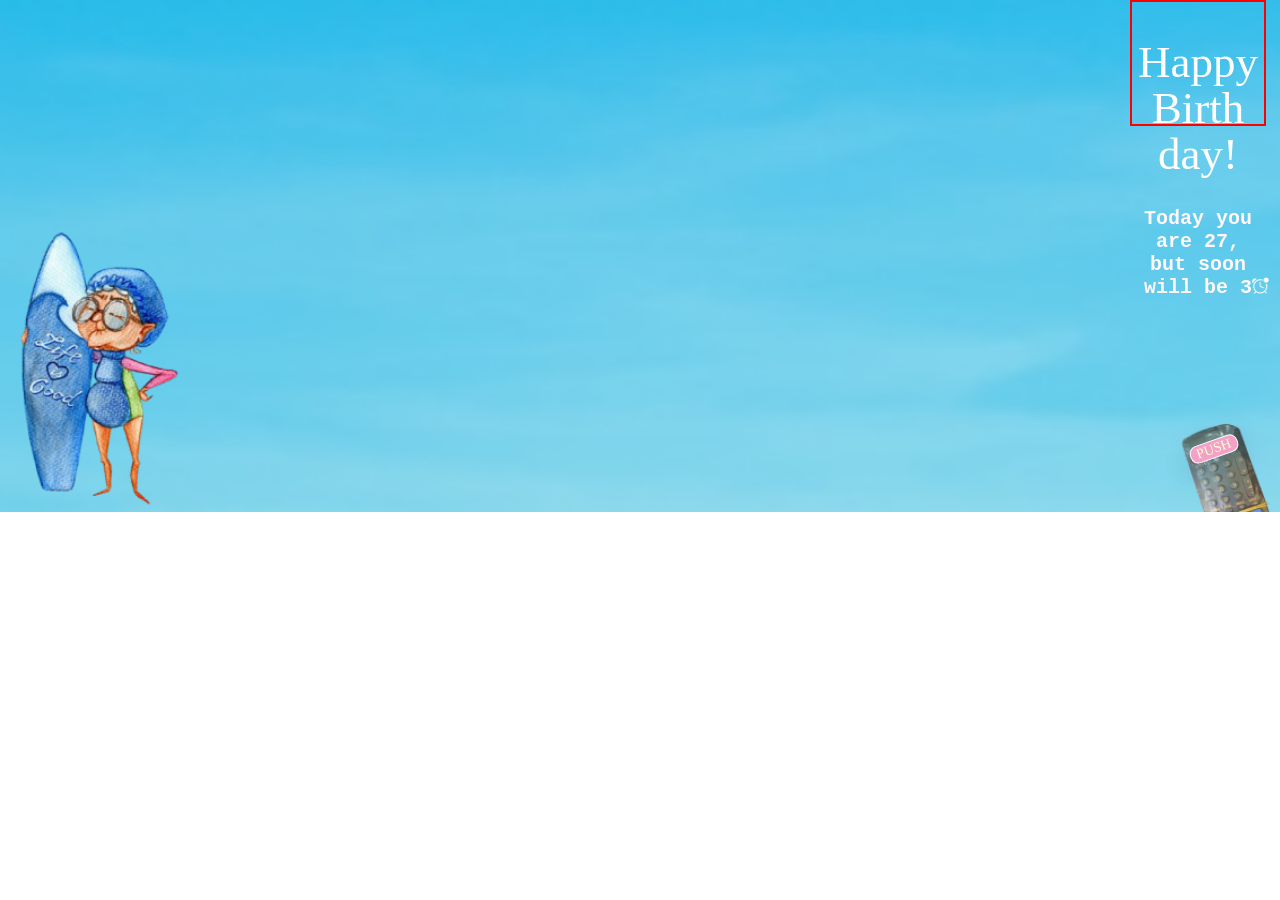
==== index.html @ 4af7104e "start" ====
<!DOCTYPE html>
<html lang="en">
<head>
    <meta charset="UTF-8">
    <meta http-equiv="X-UA-Compatible" content="IE=edge">
    <meta name="viewport" content="width=device-width, initial-scale=1.0">
    <link rel="stylesheet" href="./css/styile.css">
    <link href="//db.onlinewebfonts.com/c/0c882b5dadf75021f479c43aedb42f28?family=SoapW00-Shirt" rel="stylesheet"
        type="text/css" />
    <title>Document</title>
</head>
<body>
    <div class="hero container">
        <div class="container-size">
            <h1 class="hero-title">Happy Birth day!</h1>
    
             <p class="hero-discription">Today you are 27, but soon will be 3<img class="icons" src="./imadge/clarity_alarm-clock-outline-badged.png" alt="clock" width="19" height="19"></img></p>
        </div>
        <div class="flex-img">
            <img class="img" src="./imadge/grandmother.png" alt="grandmother" width="227" height="302">
            <img class="img-pult" src="./imadge/pult.png" alt="pult" width="120" height="111">
        </div>
        <button class="btn" type="button" data-modal-open >PUSH</button>
    </div>

    <div class="container backdrop is-hidden" data-modal>
        <div class="modal">
            <p class="modal-discription">Дорогенька, я тобі бажаю бути сміливою проживати життя, про яке мріяла, хай попереду буде багато приємних вражень,
            коханих людей і нових перемог(зверни увагу бабуся на малюнку, здається вона вміє плавати, ні на що не натякую), живи,
            радій, пробуй щось нове і ніколи не втомляйся дивуватися і насолоджуватися життям!</p>
            <button type="button" class="btn-modal" data-modal-open2 >PUSH</button>

        </div>

    </div>

    <div class="container backdrop2 is-hidden" data-modal2>
        <div class="modal2">
            <div class="modal-size-2">
                <p class="modal-discription2">Люблю тебя, всегда твоя подружка, та, которая с ребенком!</p>
            </div>
            <div class="img-size">
                <img class="modal2-svg" src="./imadge/openmoji_plaster.svg" alt="plaster">
                <img class="modal2-img" src="./imadge/starushki.jpg" alt="starushk" width="216" height="194">
                <p class="modal2-paragraph" >Let’s celebrate your 80 together</p>
            </div>
    
        </div>
    
    </div>

    <script src="./index.js/modal.js" type="module"></script>
    <script src="./index.js/last-modal.js" type="module"></script>

</body>
</html>
---- css/styile.css ----
@import url(//db.onlinewebfonts.com/c/0c882b5dadf75021f479c43aedb42f28?family=SoapW00-Shirt);
@font-face {
    font-family: "SoapW00-Shirt";
    src: url("//db.onlinewebfonts.com/t/0c882b5dadf75021f479c43aedb42f28.eot");
    src: url("//db.onlinewebfonts.com/t/0c882b5dadf75021f479c43aedb42f28.eot?#iefix") 
    format("embedded-opentype"), url("//db.onlinewebfonts.com/t/0c882b5dadf75021f479c43aedb42f28.woff2") 
    format("woff2"), url("//db.onlinewebfonts.com/t/0c882b5dadf75021f479c43aedb42f28.woff") 
    format("woff"), url("//db.onlinewebfonts.com/t/0c882b5dadf75021f479c43aedb42f28.ttf") 
    format("truetype"), url("//db.onlinewebfonts.com/t/0c882b5dadf75021f479c43aedb42f28.svg#SoapW00-Shirt") 
    format("svg");
}


body {
    font-family: "Soap" , "Courier New", sans-serif;
    margin: 0 auto;
    padding: 0;
    box-sizing: border-box;
}


.list {
    list-style: none;
}

.link {
    text-decoration: none;
}

p,
h1,
h2,
h3 {
    margin: 0;
}

ul {
    margin: 0;
    padding-left: 0;
}

button {
    cursor: pointer;
}

img {
    display: block;
    margin: 0;
}

.container {
    position: relative;
    min-width: 320px;
    /* min-height: 512px; */
    /* border: 1px solid #F4A1C7; */

}

.hero {
    background-image: url(../imadge/hero.png);
    background-size: cover;
    background-repeat: no-repeat;
    flex-grow: 1;
    text-align: right;
    padding-right: 14px;
}

.container-size {
    width: 132px;
    height: 122px;
    margin-left: auto;
    border: 2px solid red;
        
}

.hero-title {
    font-family: "Soap";
    font-style: normal;
    font-weight: 400;
    font-size: 45px;
    line-height: 46px;
    text-align: center;
    padding-top: 37px;
    color: #FFFFFF;
    padding-bottom: 30px;
}

.hero-discription {
    position: relative;
    font-family: "Courier New";
    font-style: normal;
    font-weight: 700;        
    font-size: 20px;
    line-height: 23px;
    text-align: center;
    color: #FFF7F7;
}



.flex-img {
    display: flex;
}
.img {
    padding-top: 84px;
    
}
.img-pult{
    position: absolute;
        bottom: 0;
        right: 0;
  
}

.icons {
    position: absolute;
    bottom: 3px;
    right: -6px;
}

.btn {
    position: absolute;
        bottom: 54px;
        right: 41px;
    background: #F4A1C7;
    border: 1px solid #FFFFFF;
    box-shadow: 0px 8px 30px rgba(0, 0, 0, 0.25);
    border-radius: 8px;
    transform: rotate(-18.91deg);
    font-family: 'Soap';
    font-style: normal;
    font-weight: 400;
    font-size: 14px;
    line-height: 14px;
    text-align: center;

    color: #FDFFD5;

    transform: rotate(-19.49deg);
}
.is-hidden {
    opacity: 0;
    pointer-events: none;
    visibility: hidden;
}

.backdrop {
    /* min-width: 100vh; */
    position: fixed;
    top: 0;
    z-index: 7;
    /* margin: auto; */
    width: 100%;
    height: 512px;
    background-image: url(../imadge/group-6.png);
    background-size: cover;
        background-repeat: no-repeat;
        flex-grow: 1;
    transition: opacity 500ms, visibility 500ms;
}

.modal {
    margin: 0 auto;
    padding: 38px 37px 12px 37px;
    display: flex;
    flex-direction: column;
        flex-wrap: wrap;
        align-content: center;
        align-items: center;
}

.modal-discription {
    font-family: 'Courier New';
        font-style: normal;
        font-weight: 700;
        font-size: 20px;
        line-height: 23px;
        text-align: center;
        color: #FFF7F7;
        margin-bottom: 12px;
}

.btn-modal {
    width: 144px;
        height: 33px;
    /* margin-left: auto 0 ; */
    background: #F4A1C7;
        border: 1px solid #FFFFFF;
        border-radius: 8px;
        font-family: 'Soap';
            font-style: normal;
            font-weight: 400;
            font-size: 20px;
            line-height: 20px;
            text-align: center;
            letter-spacing: 0.1em;
        text-align: center;
            color: #FFFFFF;
            margin-bottom: 16px;
}

.backdrop2 {
    /* min-width: 320px; */
    position: fixed;
    top: 0;
    z-index: 7;
    /* margin: auto; */
    width: 100%;
    height: 512px;
    background: linear-gradient(180deg, rgba(46, 193, 228, 0.8) 0%, rgba(253, 255, 213, 0.8) 100%);
    background-image: url(../imadge/group-7.png);
    background-size: cover;
        background-repeat: no-repeat;
        flex-grow: 1;
    transition: opacity 500ms, visibility 500ms;
}


.modal2 {
    padding: 37px 28px 99px 28px;
    display: flex;
    flex-direction: column;
    flex-wrap: wrap;
    align-content: center;
    align-items: center;
}

.modal-size-2 {
    width: 243px;
    height: 63px;
}

.modal-discription2 {
    font-family: 'Courier New';
        font-style: normal;
        font-weight: 700;
        font-size: 20px;
        line-height: 23px;
        text-align: center;
        color: #FFF7F7;
        /* margin-bottom: 61px; */
}

.img-size {
    display: flex;
    flex-direction: column;
    /* padding-top: 21px; */
    /* justify-content: center; */
    align-items: center;
    margin-top: 61px;
    width: 264px;
    height: 246px;
    border: 1px solid red;
    background-color: #FFFFFF;

}

.modal2-img {
    margin-top: 21px;
}

.modal2-svg{
    position: absolute;
    left: 0;
    top: 105px;
}

.modal2-paragraph {
    font-family: 'Soap';
        font-style: normal;
        font-weight: 400;
        font-size: 11px;
        line-height: 11px;
        text-align: center;
        margin-top: 10px;
        color: #6397C7;
}
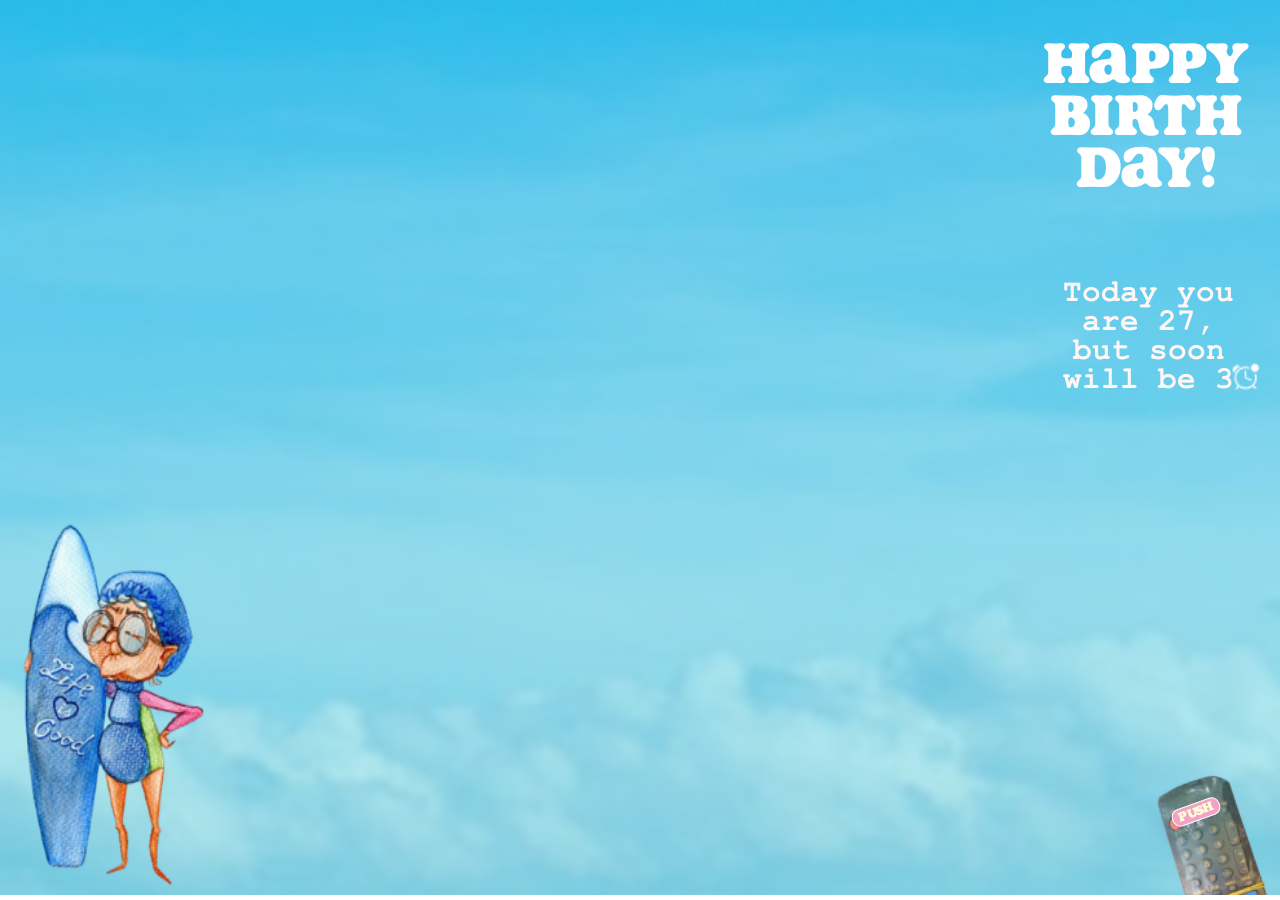
==== commit 1f766155: "change 3" ====
--- a/index.html
+++ b/index.html
@@ -13,12 +13,17 @@
     <div class="hero container">
         <div class="container-size">
             <h1 class="hero-title">Happy Birth day!</h1>
-    
-             <p class="hero-discription">Today you are 27, but soon will be 3<img class="icons" src="./imadge/clarity_alarm-clock-outline-badged.png" alt="clock" width="19" height="19"></img></p>
         </div>
+
+        <div class="cintainer-size-2">
+             <p class="hero-discription">Today you are 27, but soon will be 3
+                <img class="icons" src="./imadge/clarity_alarm-clock-outline-badged.png" alt="clock" width="30" height="30"></img>
+            </p>
+        </div>
+
         <div class="flex-img">
-            <img class="img" src="./imadge/grandmother.png" alt="grandmother" width="227" height="302">
-            <img class="img-pult" src="./imadge/pult.png" alt="pult" width="120" height="111">
+            <img class="img" src="./imadge/grandmother.png" alt="grandmother" width="260" height="400">
+            <img class="img-pult" src="./imadge/pult.png" alt="pult" width="150" height="150">
         </div>
         <button class="btn" type="button" data-modal-open >PUSH</button>
     </div>
@@ -41,7 +46,7 @@
             </div>
             <div class="img-size">
                 <img class="modal2-svg" src="./imadge/openmoji_plaster.svg" alt="plaster">
-                <img class="modal2-img" src="./imadge/starushki.jpg" alt="starushk" width="216" height="194">
+                <img class="modal2-img" src="./imadge/starushki.jpg" alt="starushk" width="269" height="235">
                 <p class="modal2-paragraph" >Let’s celebrate your 80 together</p>
             </div>
     
--- a/css/styile.css
+++ b/css/styile.css
@@ -1,18 +1,48 @@
-@import url(//db.onlinewebfonts.com/c/0c882b5dadf75021f479c43aedb42f28?family=SoapW00-Shirt);
+
+/** Generated by FG **/
 @font-face {
-    font-family: "SoapW00-Shirt";
-    src: url("//db.onlinewebfonts.com/t/0c882b5dadf75021f479c43aedb42f28.eot");
-    src: url("//db.onlinewebfonts.com/t/0c882b5dadf75021f479c43aedb42f28.eot?#iefix") 
-    format("embedded-opentype"), url("//db.onlinewebfonts.com/t/0c882b5dadf75021f479c43aedb42f28.woff2") 
-    format("woff2"), url("//db.onlinewebfonts.com/t/0c882b5dadf75021f479c43aedb42f28.woff") 
-    format("woff"), url("//db.onlinewebfonts.com/t/0c882b5dadf75021f479c43aedb42f28.ttf") 
-    format("truetype"), url("//db.onlinewebfonts.com/t/0c882b5dadf75021f479c43aedb42f28.svg#SoapW00-Shirt") 
-    format("svg");
+    font-family: 'Soap';
+    src: url('../fonts//Soap Regular.eot');
+    src: local('вє'), url('../fonts//Soap Regular.woff') format('woff'), url('../fonts//Soap Regular.ttf') format('truetype'), url('../fonts//Soap Regular.svg') format('svg');
+    font-weight: normal;
+    font-style: normal;
+}
+
+/* @font-face {
+    font-family: 'Courier New';
+    src: url('../../fonts/couriercyrps.eot');
+    src: local('вє'), url('../fonts/couriercyrps.woff') format('woff'), url('../fonts/couriercyrps.ttf') format('truetype'), url('../fonts/couriercyrps.svg') format('svg');
+    font-weight: 700;
+    font-style: normal;
+} */
+
+@font-face {
+    font-family: 'Courier New';
+    src: url('../fonts/couriercyrps_bold.eot');
+    src: local('вє'), url('../fonts/couriercyrps_bold.woff') format('woff'), url('../fonts/couriercyrps_bold.ttf') format('truetype'), url('../fonts/couriercyrps_bold.svg') format('svg');
+    font-weight: 700;
+    font-style: normal;
+}
+
+@font-face {
+    font-family: 'Conv_couriercyrps_boldinclined';
+    src: url('../fonts/couriercyrps_boldinclined.eot');
+    src: local('вє'), url('../fonts/couriercyrps_boldinclined.woff') format('woff'), url('../fonts/couriercyrps_boldinclined.ttf') format('truetype'), url('../fonts/couriercyrps_boldinclined.svg') format('svg');
+    font-weight: normal;
+    font-style: normal;
+}
+
+@font-face {
+    font-family: 'Conv_couriercyrps_inclined';
+    src: url('../fonts/couriercyrps_inclined.eot');
+    src: local('вє'), url('../fonts/couriercyrps_inclined.woff') format('woff'), url('../fonts/couriercyrps_inclined.ttf') format('truetype'), url('../fonts/couriercyrps_inclined.svg') format('svg');
+    font-weight: normal;
+    font-style: normal;
 }
 
 
 body {
-    font-family: "Soap" , "Courier New", sans-serif;
+    font-family: "Soap" "Courier New", sans-serif;
     margin: 0 auto;
     padding: 0;
     box-sizing: border-box;
@@ -62,27 +92,35 @@
     background-repeat: no-repeat;
     flex-grow: 1;
     text-align: right;
-    padding-right: 14px;
+    padding-right: 5px;
 }
 
 .container-size {
-    width: 132px;
-    height: 122px;
+    width: 211px;
+    /* height: 122px; */
+    padding-right: 24px;
     margin-left: auto;
-    border: 2px solid red;
-        
+    /* border: 2px solid red; */
+
+}
+
+.cintainer-size-2 {
+    width: 202px;
+    margin-left: auto;
+    margin-right: 14px;
+     /* border: 2px solid red; */
 }
 
 .hero-title {
-    font-family: "Soap";
+    font-family: 'Soap';
     font-style: normal;
     font-weight: 400;
-    font-size: 45px;
-    line-height: 46px;
+    font-size: 61px;
+    line-height: 52px;
     text-align: center;
     padding-top: 37px;
     color: #FFFFFF;
-    padding-bottom: 30px;
+    padding-bottom: 85px;
 }
 
 .hero-discription {
@@ -90,10 +128,11 @@
     font-family: "Courier New";
     font-style: normal;
     font-weight: 700;        
-    font-size: 20px;
-    line-height: 23px;
+    font-size: 31px;
+    line-height: 29px;
     text-align: center;
     color: #FFF7F7;
+    padding-right: 23px;
 }
 
 
@@ -102,7 +141,7 @@
     display: flex;
 }
 .img {
-    padding-top: 84px;
+    padding-top: 101px;
     
 }
 .img-pult{
@@ -114,14 +153,14 @@
 
 .icons {
     position: absolute;
-    bottom: 3px;
-    right: -6px;
+    bottom: 1px;
+    right: 0px;
 }
 
 .btn {
     position: absolute;
-        bottom: 54px;
-        right: 41px;
+        bottom: 74px;
+        right: 59px;
     background: #F4A1C7;
     border: 1px solid #FFFFFF;
     box-shadow: 0px 8px 30px rgba(0, 0, 0, 0.25);
@@ -151,7 +190,7 @@
     z-index: 7;
     /* margin: auto; */
     width: 100%;
-    height: 512px;
+    height: 896px;
     background-image: url(../imadge/group-6.png);
     background-size: cover;
         background-repeat: no-repeat;
@@ -173,8 +212,8 @@
     font-family: 'Courier New';
         font-style: normal;
         font-weight: 700;
-        font-size: 20px;
-        line-height: 23px;
+        font-size: 31px;
+        line-height: 29px;
         text-align: center;
         color: #FFF7F7;
         margin-bottom: 12px;
@@ -206,7 +245,7 @@
     z-index: 7;
     /* margin: auto; */
     width: 100%;
-    height: 512px;
+    height: 896px;
     background: linear-gradient(180deg, rgba(46, 193, 228, 0.8) 0%, rgba(253, 255, 213, 0.8) 100%);
     background-image: url(../imadge/group-7.png);
     background-size: cover;
@@ -234,23 +273,24 @@
     font-family: 'Courier New';
         font-style: normal;
         font-weight: 700;
-        font-size: 20px;
-        line-height: 23px;
+        font-size: 31px;
+        line-height: 29px;
         text-align: center;
         color: #FFF7F7;
-        /* margin-bottom: 61px; */
+        margin-bottom: 106px;
 }
 
 .img-size {
+    position: relative;
     display: flex;
     flex-direction: column;
     /* padding-top: 21px; */
     /* justify-content: center; */
     align-items: center;
-    margin-top: 61px;
-    width: 264px;
-    height: 246px;
-    border: 1px solid red;
+    margin-top: 185px;
+    width: 313px;
+    height: 289px;
+    /* border: 1px solid red; */
     background-color: #FFFFFF;
 
 }
@@ -261,16 +301,16 @@
 
 .modal2-svg{
     position: absolute;
-    left: 0;
-    top: 105px;
+    left: -28px;
+    top: -60px;
 }
 
 .modal2-paragraph {
     font-family: 'Soap';
         font-style: normal;
         font-weight: 400;
-        font-size: 11px;
-        line-height: 11px;
+        font-size: 13px;
+        line-height: 13px;
         text-align: center;
         margin-top: 10px;
         color: #6397C7;
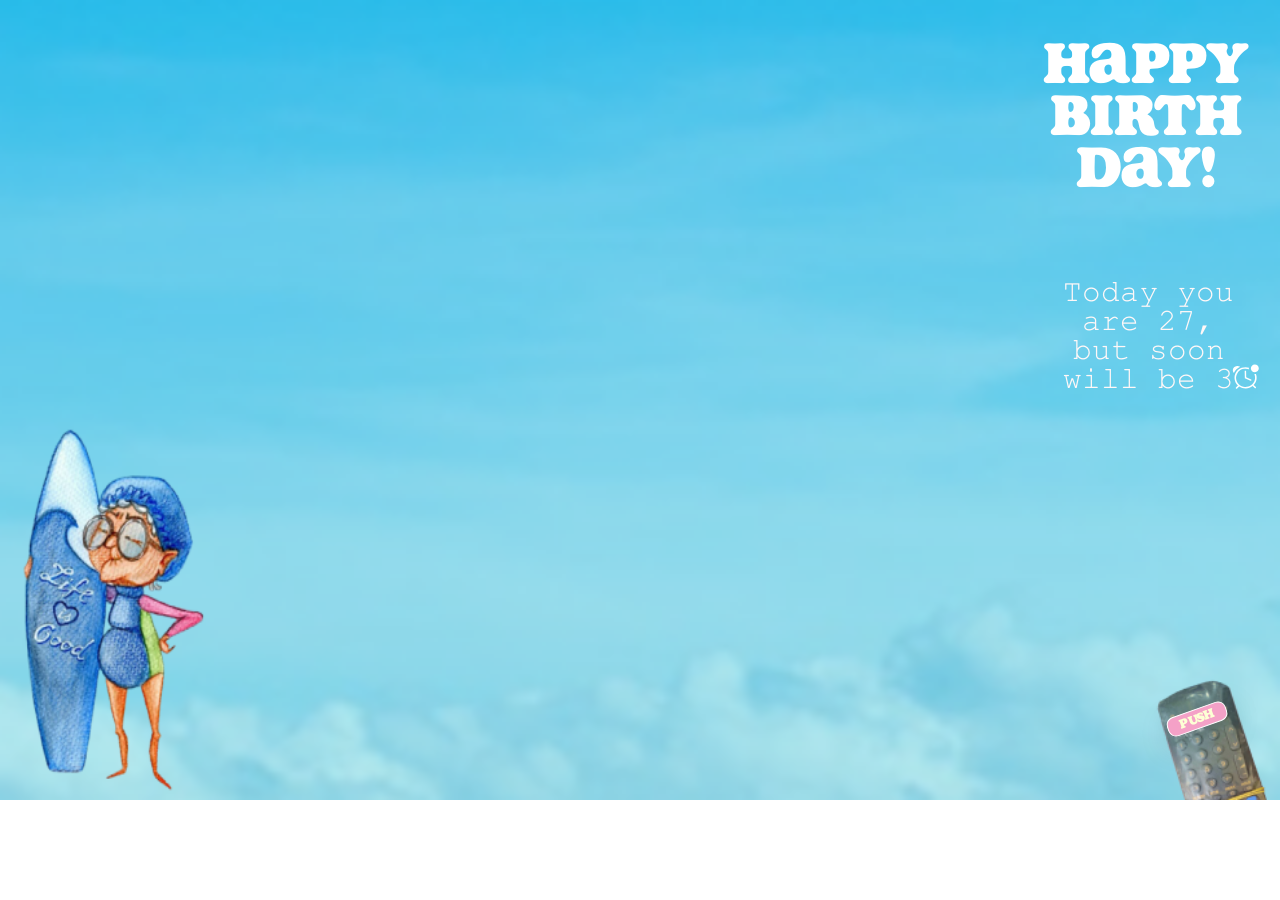
==== commit 8011e4fb: "change 4" ====
--- a/index.html
+++ b/index.html
@@ -17,7 +17,7 @@
 
         <div class="cintainer-size-2">
              <p class="hero-discription">Today you are 27, but soon will be 3
-                <img class="icons" src="./imadge/clarity_alarm-clock-outline-badged.png" alt="clock" width="30" height="30"></img>
+                <img class="icons" src="./imadge/clarity_alarm-clock-outline-badged.svg" alt="clock" width="30" height="30"></img>
             </p>
         </div>
 
@@ -48,6 +48,7 @@
                 <img class="modal2-svg" src="./imadge/openmoji_plaster.svg" alt="plaster">
                 <img class="modal2-img" src="./imadge/starushki.jpg" alt="starushk" width="269" height="235">
                 <p class="modal2-paragraph" >Let’s celebrate your 80 together</p>
+                <canvas></canvas>
             </div>
     
         </div>
@@ -56,6 +57,7 @@
 
     <script src="./index.js/modal.js" type="module"></script>
     <script src="./index.js/last-modal.js" type="module"></script>
+    <script src="./index.js/salut.js" type="module"></script>
 
 </body>
 </html>
--- a/css/styile.css
+++ b/css/styile.css
@@ -8,37 +8,23 @@
     font-style: normal;
 }
 
+@font-face {
+    font-family: 'Courier New';
+    src: url('../fonts/couriercyrps.eot');
+    src: local('вє'), url('../fonts/couriercyrps.woff') format('woff'), url('../fonts/couriercyrps.ttf') format('truetype'), url('../fonts/couriercyrps.svg') format('svg');
+    font-weight: 700;
+    font-style: normal;
+}
+
+
+
 /* @font-face {
     font-family: 'Courier New';
-    src: url('../../fonts/couriercyrps.eot');
-    src: local('вє'), url('../fonts/couriercyrps.woff') format('woff'), url('../fonts/couriercyrps.ttf') format('truetype'), url('../fonts/couriercyrps.svg') format('svg');
-    font-weight: 700;
-    font-style: normal;
-} */
-
-@font-face {
-    font-family: 'Courier New';
-    src: url('../fonts/couriercyrps_bold.eot');
-    src: local('вє'), url('../fonts/couriercyrps_bold.woff') format('woff'), url('../fonts/couriercyrps_bold.ttf') format('truetype'), url('../fonts/couriercyrps_bold.svg') format('svg');
-    font-weight: 700;
-    font-style: normal;
-}
-
-@font-face {
-    font-family: 'Conv_couriercyrps_boldinclined';
-    src: url('../fonts/couriercyrps_boldinclined.eot');
-    src: local('вє'), url('../fonts/couriercyrps_boldinclined.woff') format('woff'), url('../fonts/couriercyrps_boldinclined.ttf') format('truetype'), url('../fonts/couriercyrps_boldinclined.svg') format('svg');
-    font-weight: normal;
-    font-style: normal;
-}
-
-@font-face {
-    font-family: 'Conv_couriercyrps_inclined';
     src: url('../fonts/couriercyrps_inclined.eot');
     src: local('вє'), url('../fonts/couriercyrps_inclined.woff') format('woff'), url('../fonts/couriercyrps_inclined.ttf') format('truetype'), url('../fonts/couriercyrps_inclined.svg') format('svg');
-    font-weight: normal;
-    font-style: normal;
-}
+    font-weight: 700;
+    font-style: normal;
+} */
 
 
 body {
@@ -48,6 +34,9 @@
     box-sizing: border-box;
 }
 
+canvas {
+    display: block
+}
 
 .list {
     list-style: none;
@@ -80,7 +69,7 @@
 
 .container {
     position: relative;
-    min-width: 320px;
+    min-width: 414px;
     /* min-height: 512px; */
     /* border: 1px solid #F4A1C7; */
 
@@ -141,7 +130,7 @@
     display: flex;
 }
 .img {
-    padding-top: 101px;
+    padding-top: 6px;
     
 }
 .img-pult{
@@ -159,8 +148,10 @@
 
 .btn {
     position: absolute;
-        bottom: 74px;
-        right: 59px;
+    bottom: 71px;
+        right: 52px;
+        width: 62px;
+        height: 20px;
     background: #F4A1C7;
     border: 1px solid #FFFFFF;
     box-shadow: 0px 8px 30px rgba(0, 0, 0, 0.25);
@@ -190,7 +181,7 @@
     z-index: 7;
     /* margin: auto; */
     width: 100%;
-    height: 896px;
+    height: 805px;
     background-image: url(../imadge/group-6.png);
     background-size: cover;
         background-repeat: no-repeat;
@@ -216,7 +207,7 @@
         line-height: 29px;
         text-align: center;
         color: #FFF7F7;
-        margin-bottom: 12px;
+        margin-bottom: 100px;
 }
 
 .btn-modal {
@@ -245,7 +236,7 @@
     z-index: 7;
     /* margin: auto; */
     width: 100%;
-    height: 896px;
+    height: 805px;
     background: linear-gradient(180deg, rgba(46, 193, 228, 0.8) 0%, rgba(253, 255, 213, 0.8) 100%);
     background-image: url(../imadge/group-7.png);
     background-size: cover;
@@ -277,7 +268,7 @@
         line-height: 29px;
         text-align: center;
         color: #FFF7F7;
-        margin-bottom: 106px;
+        /* margin-bottom: 106px; */
 }
 
 .img-size {
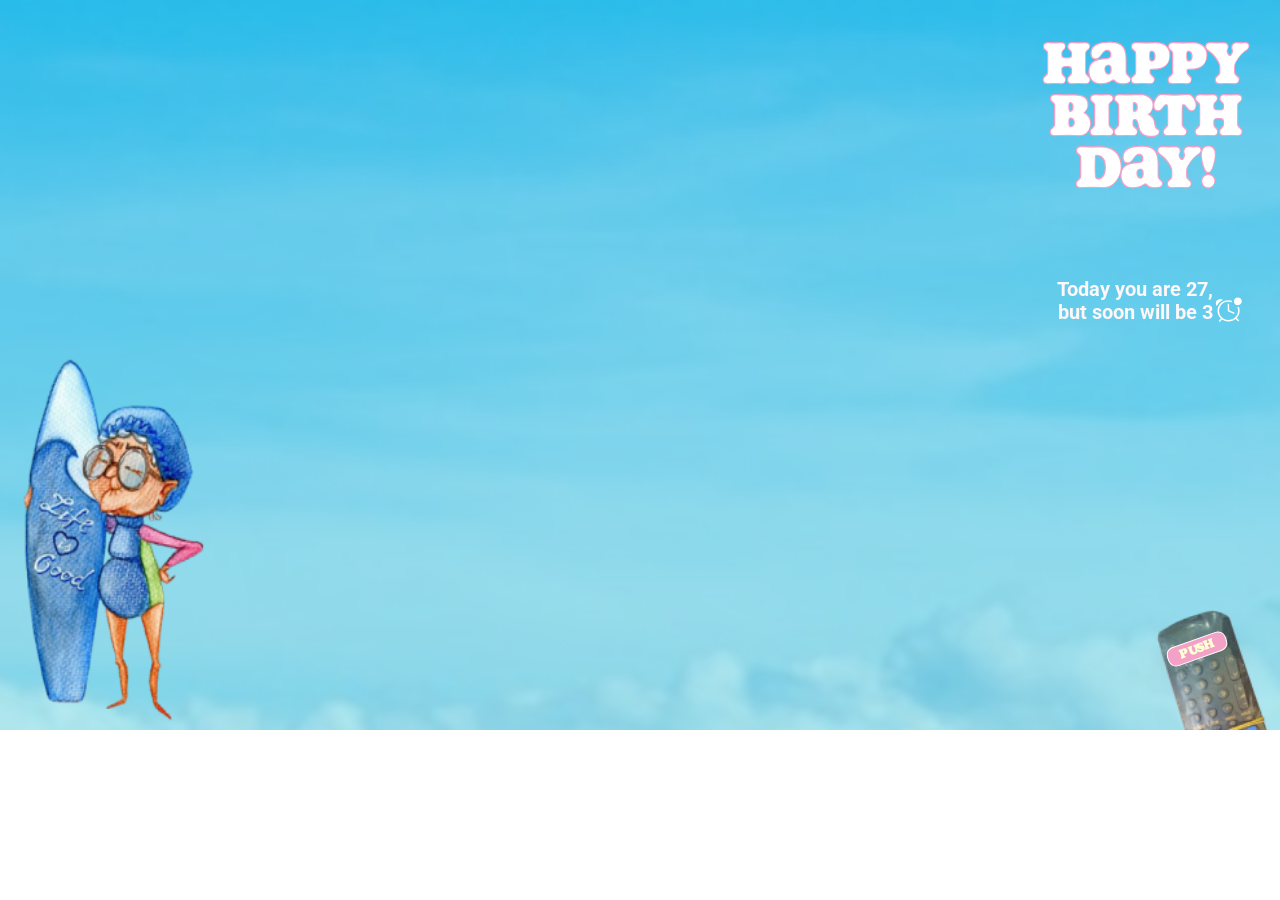
==== commit 39dac200: "change 6" ====
--- a/index.html
+++ b/index.html
@@ -4,9 +4,12 @@
     <meta charset="UTF-8">
     <meta http-equiv="X-UA-Compatible" content="IE=edge">
     <meta name="viewport" content="width=device-width, initial-scale=1.0">
+    <link rel="stylesheet" href="https://cdnjs.cloudflare.com/ajax/libs/animate.css/4.1.1/animate.min.css" />
     <link rel="stylesheet" href="./css/styile.css">
     <link href="//db.onlinewebfonts.com/c/0c882b5dadf75021f479c43aedb42f28?family=SoapW00-Shirt" rel="stylesheet"
-        type="text/css" />
+    <link rel="preconnect" href="https://fonts.googleapis.com">
+<link href="https://fonts.googleapis.com/css2?family=Roboto:wght@700&display=swap" rel="stylesheet">
+        
     <title>Document</title>
 </head>
 <body>
@@ -17,7 +20,7 @@
 
         <div class="cintainer-size-2">
              <p class="hero-discription">Today you are 27, but soon will be 3
-                <img class="icons" src="./imadge/clarity_alarm-clock-outline-badged.svg" alt="clock" width="30" height="30"></img>
+                <img class="icons animate__animated animate__tada animate__infinite	" src="./imadge/clarity_alarm-clock-outline-badged.svg" alt="clock" width="30" height="30"></img>
             </p>
         </div>
 
@@ -25,15 +28,20 @@
             <img class="img" src="./imadge/grandmother.png" alt="grandmother" width="260" height="400">
             <img class="img-pult" src="./imadge/pult.png" alt="pult" width="150" height="150">
         </div>
-        <button class="btn" type="button" data-modal-open >PUSH</button>
+        <button class="btn animate__animated animate__flash animate__infinite animate__slower" type="button" data-modal-open >PUSH</button>
     </div>
 
     <div class="container backdrop is-hidden" data-modal>
+
+        
         <div class="modal">
-            <p class="modal-discription">Дорогенька, я тобі бажаю бути сміливою проживати життя, про яке мріяла, хай попереду буде багато приємних вражень,
-            коханих людей і нових перемог(зверни увагу бабуся на малюнку, здається вона вміє плавати, ні на що не натякую), живи,
-            радій, пробуй щось нове і ніколи не втомляйся дивуватися і насолоджуватися життям!</p>
-            <button type="button" class="btn-modal" data-modal-open2 >PUSH</button>
+            <p class="modal-discription">Дорогенька, я тобі бажаю<br>бути сміливою проживати<br>життя, про яке мріяла, хай<br>попереду буде багато<br>приємних вражень,<br>
+            коханих людей і нових<br>перемог(зверни увагу<br>бабуся на малюнку,<br>здається вона вміє<br>плавати, ні на що не<br>натякую), живи,
+            радій,<br>пробуй щось нове і ніколи<br>не втомляйся дивуватися і<br>насолоджуватися життям!</p>
+            <img class="icons-modal-1 animate__animated animate__rotateIn animate__infinite	 animate__slower 2s" src="./imadge/tabletca-1.svg" alt="tabletca" width="50" height="50"></img>
+            <img class="icons-modal-2 animate__animated animate__rotateIn animate__infinite	 animate__slower 2s" src="./imadge/tabletca-2.svg" alt="tabletca" width="30" height="30"></img>
+            <img class="icons-modal-3 animate__animated animate__rotateIn animate__infinite	 animate__slower 2s" src="./imadge/tabletca-3.svg" alt="tabletca" width="40" height="40"></img>
+            <button type="button" class="btn-modal animate__animated animate__pulse animate__infinite animate__slower" data-modal-open2 >PUSH</button>
 
         </div>
 
@@ -57,7 +65,6 @@
 
     <script src="./index.js/modal.js" type="module"></script>
     <script src="./index.js/last-modal.js" type="module"></script>
-    <script src="./index.js/salut.js" type="module"></script>
 
 </body>
 </html>
--- a/css/styile.css
+++ b/css/styile.css
@@ -8,18 +8,18 @@
     font-style: normal;
 }
 
-@font-face {
-    font-family: 'Courier New';
+/* @font-face {
+    font-family: 'Roboto';
     src: url('../fonts/couriercyrps.eot');
     src: local('вє'), url('../fonts/couriercyrps.woff') format('woff'), url('../fonts/couriercyrps.ttf') format('truetype'), url('../fonts/couriercyrps.svg') format('svg');
     font-weight: 700;
     font-style: normal;
-}
+} */
 
 
 
 /* @font-face {
-    font-family: 'Courier New';
+    font-family: 'Roboto';
     src: url('../fonts/couriercyrps_inclined.eot');
     src: local('вє'), url('../fonts/couriercyrps_inclined.woff') format('woff'), url('../fonts/couriercyrps_inclined.ttf') format('truetype'), url('../fonts/couriercyrps_inclined.svg') format('svg');
     font-weight: 700;
@@ -28,7 +28,7 @@
 
 
 body {
-    font-family: "Soap" "Courier New", sans-serif;
+    font-family: "Roboto" "Roboto", sans-serif;
     margin: 0 auto;
     padding: 0;
     box-sizing: border-box;
@@ -69,7 +69,7 @@
 
 .container {
     position: relative;
-    min-width: 414px;
+    min-width: 320px;
     /* min-height: 512px; */
     /* border: 1px solid #F4A1C7; */
 
@@ -94,9 +94,9 @@
 }
 
 .cintainer-size-2 {
-    width: 202px;
+    width: 227px;
     margin-left: auto;
-    margin-right: 14px;
+    /* margin-right: 14px; */
      /* border: 2px solid red; */
 }
 
@@ -110,18 +110,26 @@
     padding-top: 37px;
     color: #FFFFFF;
     padding-bottom: 85px;
+
+        text-shadow: 0px 0.5px 0 rgb(244, 161, 199), 0px -1px 0 rgb(244, 161, 199), 0.5px 0px 0 rgb(244, 161, 199), -1px 0px 0 rgb(244, 161, 199), 0.5px 0.5px 0 rgb(244, 161, 199), 1px -1px 0 rgb(244, 161, 199), -1px 1px 0 rgb(244, 161, 199), -1px -1px 0 rgb(244, 161, 199);
+        -webkit-text-shadow: 0px 0.5px 0 rgb(244, 161, 199), 0px -1px 0 rgb(244, 161, 199), 0.5px 0px 0 rgb(244, 161, 199), -1px 0px 0 rgb(244, 161, 199), 0.5px 0.5px 0 rgb(244, 161, 199), 1px -1px 0 rgb(244, 161, 199), -1px 1px 0 rgb(244, 161, 199), -1px -1px 0 rgb(244, 161, 199);
+        -moz-text-shadow: 0px 0.5px 0 rgb(244, 161, 199), 0px -1px 0 rgb(244, 161, 199), 0.5px 0px 0 rgb(244, 161, 199), -1px 0px 0 rgb(244, 161, 199), 0.5px 0.5px 0 rgb(244, 161, 199), 1px -1px 0 rgb(244, 161, 199), -1px 1px 0 rgb(244, 161, 199), -1px -1px 0 rgb(244, 161, 199);
+        font-size: 61px;
+        color: rgb(255, 255, 255);
+        font-family: "Soap", Courier, monospace;
+    
 }
 
 .hero-discription {
     position: relative;
-    font-family: "Courier New";
+    font-family: "Roboto";
     font-style: normal;
     font-weight: 700;        
-    font-size: 31px;
-    line-height: 29px;
+    font-size: 20px;
+    line-height: 23px;
     text-align: center;
     color: #FFF7F7;
-    padding-right: 23px;
+    padding-right: 53px;
 }
 
 
@@ -142,8 +150,8 @@
 
 .icons {
     position: absolute;
-    bottom: 1px;
-    right: 0px;
+    bottom: -2px;
+    right: 31px;
 }
 
 .btn {
@@ -191,7 +199,7 @@
 
 .modal {
     margin: 0 auto;
-    padding: 38px 37px 12px 37px;
+    padding: 38px 32px 12px 32px;
     display: flex;
     flex-direction: column;
         flex-wrap: wrap;
@@ -199,16 +207,40 @@
         align-items: center;
 }
 
+
+
+
 .modal-discription {
-    font-family: 'Courier New';
+    position: relative;
+    font-family: 'Roboto';
         font-style: normal;
         font-weight: 700;
-        font-size: 31px;
-        line-height: 29px;
-        text-align: center;
+        font-size: 20px;
+        line-height: 23px;
+        text-align: right;
         color: #FFF7F7;
         margin-bottom: 100px;
 }
+
+.icons-modal-1 {
+    position: absolute;
+        top: 221px;
+        left: 32px;
+}
+
+.icons-modal-2 {
+    position: absolute;
+    top: 180px;
+    left: 44px;
+}
+
+.icons-modal-3 {
+    position: absolute;
+    top: 115px;
+    left: 30px;
+}
+
+
 
 .btn-modal {
     width: 144px;
@@ -261,11 +293,11 @@
 }
 
 .modal-discription2 {
-    font-family: 'Courier New';
+    font-family: 'Roboto';
         font-style: normal;
         font-weight: 700;
-        font-size: 31px;
-        line-height: 29px;
+        font-size: 20px;
+        line-height: 23px;
         text-align: center;
         color: #FFF7F7;
         /* margin-bottom: 106px; */
@@ -278,7 +310,7 @@
     /* padding-top: 21px; */
     /* justify-content: center; */
     align-items: center;
-    margin-top: 185px;
+    margin-top: 150px;
     width: 313px;
     height: 289px;
     /* border: 1px solid red; */
@@ -304,5 +336,11 @@
         line-height: 13px;
         text-align: center;
         margin-top: 10px;
-        color: #6397C7;
-}+        color: #575757;
+}
+
+
+/* fadeOut на фотку */
+/* rotateIn на таблетки */
+/* flash  на кнопку*/
+/* animate__tada на будильник */
